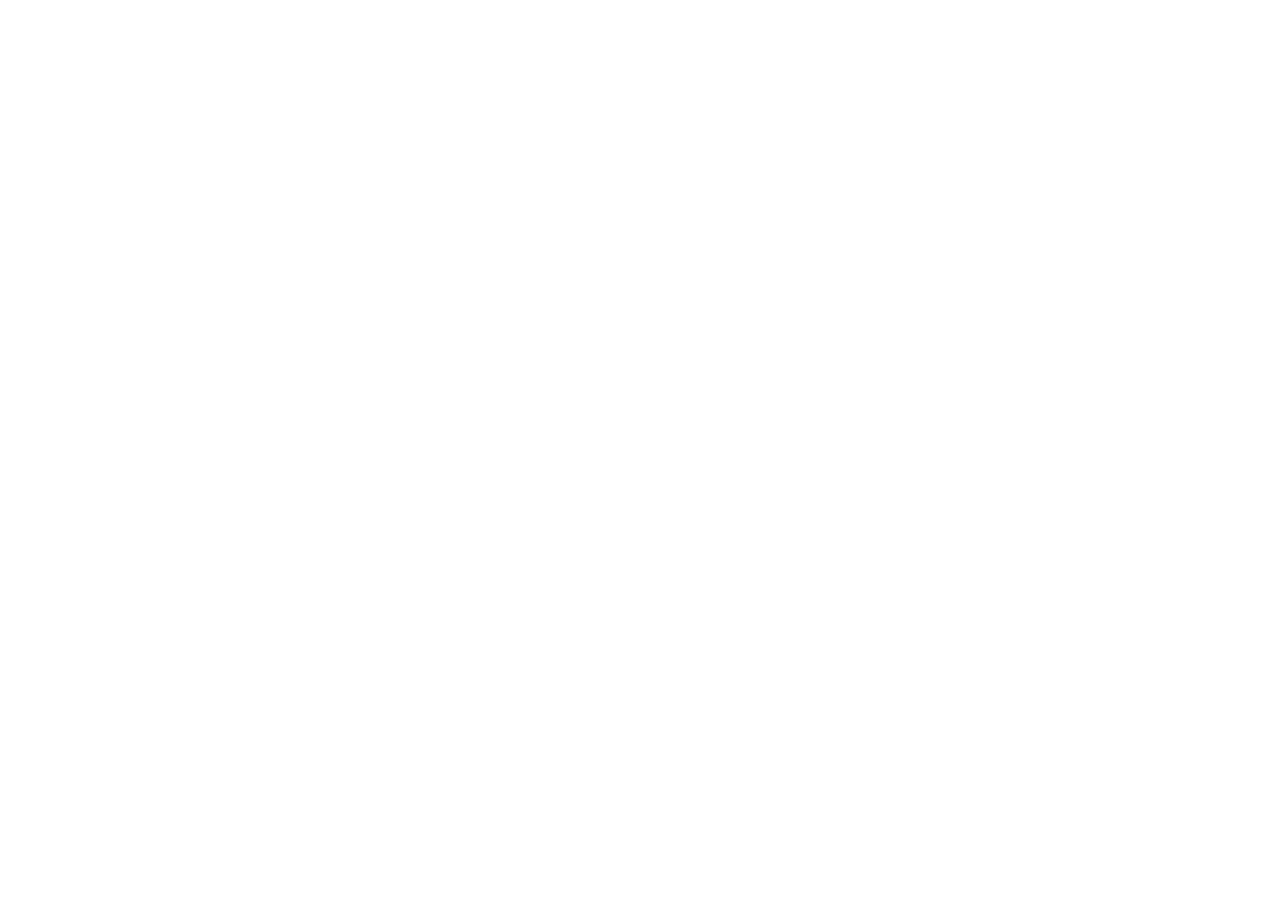
==== circles.html @ 9d47f3f2 "change" ====
<!DOCTYPE html>
<html lang="en">
<head>
    <meta charset="UTF-8">
    <meta http-equiv="X-UA-Compatible" content="IE=edge">
    <meta name="viewport" content="width=device-width, initial-scale=1.0">
    <title>Document</title>
    <link rel="stylesheet" href="styles/styles.css">
</head>
<body>
    <div class="yellowbox">
        <div class="fiveblocks"></div>
        <div class="fiveblocks"></div>
        <div class="fiveblocks"></div>
        <div class="fiveblocks"></div>
        <div class="fiveblocks"></div>
    
    </div>
    
</body>
</html>
---- styles/styles.css ----
.row1 {
    display: flex; 
    justify-content: center;
}
.orangebox{
    display: flex;
    justify-content: flex-start;
    align-items: flex-end;
    flex-direction: row;
    height: 160px;
    width: 468px;
    background: #F48C06;
    box-shadow: 0px 4px 4px rgba(0, 0, 0, 0.25);
    border-radius: 8px;
    margin: 20px;
}
.redbox {
    display: flex;
    width: 78px;
    height: 78px;
    background: #9D0208;
    border-radius: 4px;
    margin-left: 20px;
    margin-bottom: 20px;
}
.orangebox2 {
    display: flex;
    justify-content:center;
    align-items: center;
    flex-direction: row;
    height: 160px;
    width: 468px;
    background: #F48C06;
    box-shadow: 0px 4px 4px rgba(0, 0, 0, 0.25);
    border-radius: 8px;
    margin: 20px;
}
.redbox2 {
    display: flex;
    width: 78px;
    height: 120px;
    background: #9D0208;
    box-shadow: 2px 2px 4px rgba(0, 0, 0, 0.25);
    border-radius: 4px;
    margin: 10px;
}
.orangebox3 {
    display: flex;
    justify-content:flex-end;
    align-items: center;
    flex-direction: row;
    height: 160px;
    width: 468px;
    background: #F48C06;
    box-shadow: 0px 4px 4px rgba(0, 0, 0, 0.25);
    border-radius: 8px;
    margin: 20px;
}
.redbox3 {
    display: flex;
    width: 78px;
    height: 78px;
    background: #9D0208;
    box-shadow: 2px 2px 4px rgba(0, 0, 0, 0.25);
    border-radius: 4px;
    margin: 10px;
}
.orangebox4 {
    display: flex;
    justify-content:space-between;
    align-items: start;
    flex-direction: row;
    height: 160px;
    width: 468px;
    background: #F48C06;
    box-shadow: 0px 4px 4px rgba(0, 0, 0, 0.25);
    border-radius: 8px;
    margin: 20px;
}
.redbox4 {
    display: flex;
    width: 78px;
    height: 78px;
    background: #9D0208;
    box-shadow: 2px 2px 4px rgba(0, 0, 0, 0.25);
    border-radius: 4px;
    margin: 10px;
}
.orangebox5 {
    display: flex;
    justify-content:space-evenly;
    align-items: center;
    flex-direction: row;
    height: 160px;
    width: 468px;
    background: #F48C06;
    box-shadow: 0px 4px 4px rgba(0, 0, 0, 0.25);
    border-radius: 8px;
    margin: 20px;
}
.redbox5 {
    display: flex;
    width: 78px;
    height: 120px;
    background: #9D0208;
    box-shadow: 2px 2px 4px rgba(0, 0, 0, 0.25);
    border-radius: 4px;
    margin: 10px;
    justify-content: center;
}
.text {
    width: 54px;
    height: 14px;
    left: 173px;
    top: 504px;

    font-family: 'Roboto';
    font-style: normal;
    font-weight: 400;
    font-size: 12px;
    line-height: 14px;
/* identical to box height */
    color: #FFFFFF;
}
.orangebox6 {
    display: flex;
    justify-content:center;
    align-items: center;
    flex-direction: row;
    height: 160px;
    width: 468px;
    background: #F48C06;
    box-shadow: 0px 4px 4px rgba(0, 0, 0, 0.25);
    border-radius: 8px;
    margin: 20px;
}
.redbox6 {
    display: flex;
    width: 78px;
    height: 78px;
    background: #9D0208;
    box-shadow: 2px 2px 4px rgba(0, 0, 0, 0.25);
    border-radius: 4px;
    margin: 10px;
    justify-content: center;
}
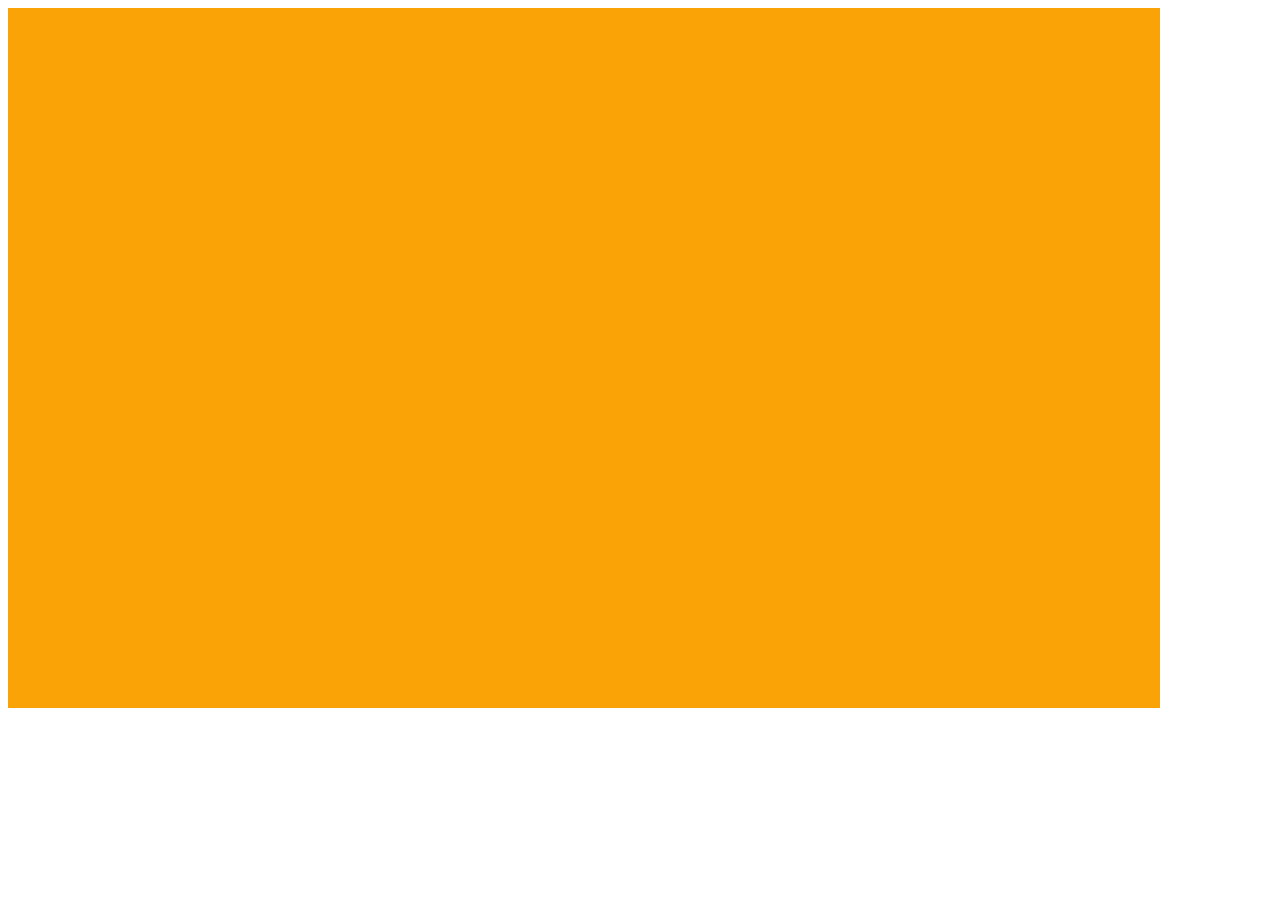
==== commit ffc7cab5: "commit" ====
--- a/circles.html
+++ b/circles.html
@@ -8,14 +8,42 @@
     <link rel="stylesheet" href="styles/styles.css">
 </head>
 <body>
-    <div class="yellowbox">
-        <div class="fiveblocks"></div>
-        <div class="fiveblocks"></div>
-        <div class="fiveblocks"></div>
-        <div class="fiveblocks"></div>
-        <div class="fiveblocks"></div>
-    
-    </div>
-    
+        <div class="yellowbox">
+            <div class="fiveblocks1">
+                <div class="circles1"></div>
+                <div class="circles1"></div>
+                <div class="circles1"></div>
+                <div class="circles1"></div>
+                <div class="circles1"></div>
+            </div>
+            <div class="fiveblocks2">
+                <div class="circles2"></div>
+                <div class="circles2"></div>
+                <div class="circles2"></div>
+                <div class="circles2"></div>
+                <div class="circles2"></div>
+            </div>
+            <div class="fiveblocks3">
+                <div class="circles3"></div>
+                <div class="circles3"></div>
+                <div class="circles3"></div>
+                <div class="circles3"></div>
+                <div class="circles3"></div>
+            </div>
+            <div class="fiveblocks4">
+                <div class="circles4"></div>
+                <div class="circles4"></div>
+                <div class="circles4"></div>
+                <div class="circles4"></div>
+                <div class="circles4"></div>
+            </div>
+            <div class="fiveblocks5">
+                <div class="circles5"></div>
+                <div class="circles5"></div>
+                <div class="circles5"></div>
+                <div class="circles5"></div>
+                <div class="circles5"></div>
+            </div>
+        </div>
 </body>
 </html>--- a/styles/styles.css
+++ b/styles/styles.css
@@ -143,4 +143,35 @@
     border-radius: 4px;
     margin: 10px;
     justify-content: center;
+}
+.main {
+    display: flex;
+    justify-content: center;
+    align-items: center;
+    flex-direction: row;
+    height: 100%;
+    width: 100%;
+}
+.yellowbox {
+    display: flex;
+    flex-wrap: wrap;
+    justify-content: space-around;
+    flex-direction: row;
+    width: 1152px;
+    height: 700px;
+    background: #FAA307;
+}
+.fiveblocks {
+    width: 273px;
+    height: 220px;
+    background-color: #03071E;
+    margin: 10px;
+}
+.backbox {
+    display: flex;
+    justify-content: flex-start;
+    height: 500px;
+    width: 900px;
+    margin-top: 120px;
+    margin-left: 146px;
 }